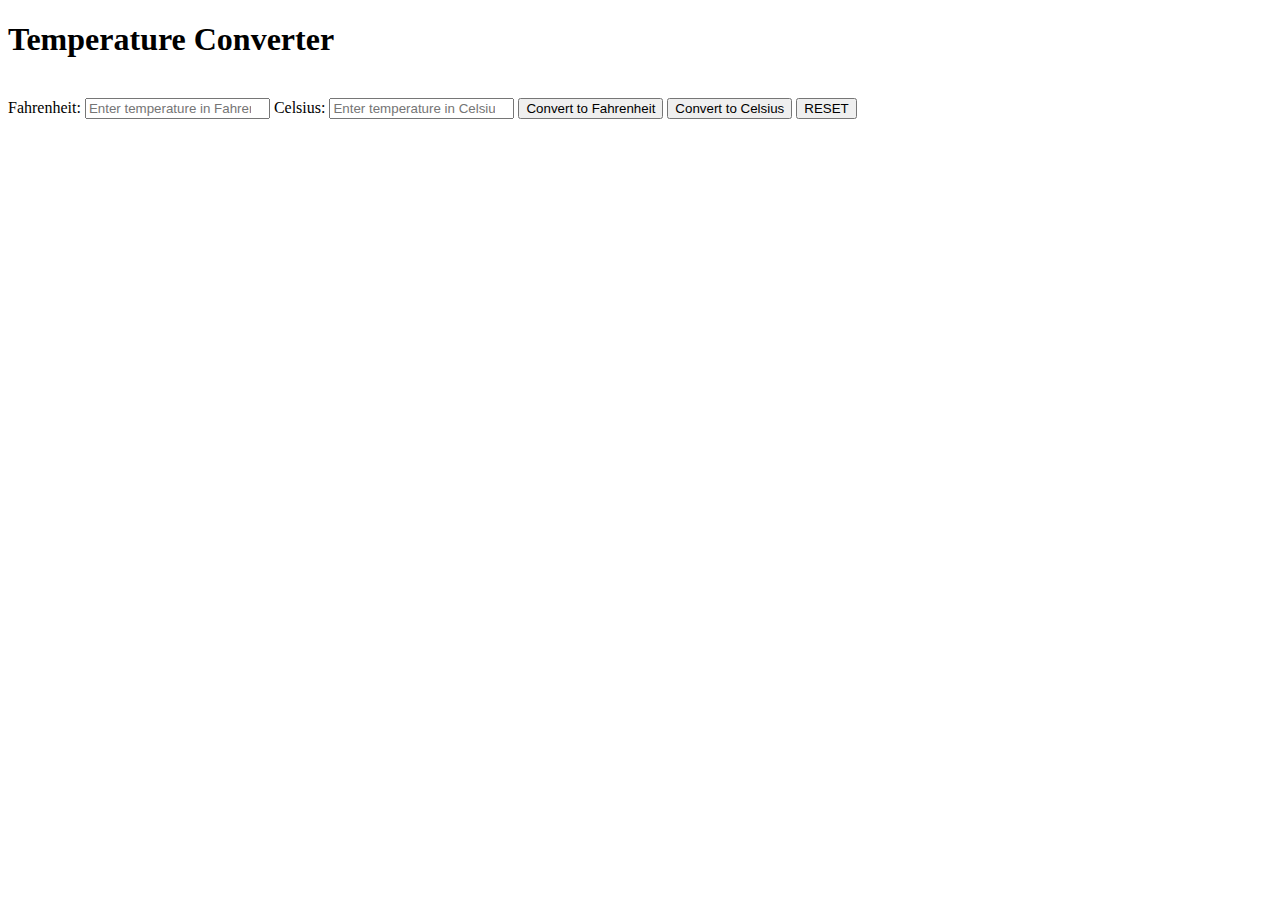
==== index.html @ 456d4888 "Add files via upload" ====
<!DOCTYPE html>
<html>

<head>
  <meta charset="UTF-8">
  <title>Temperature Converter</title>
  <link rel="stylesheet" href="/CSS/style.css">
</head>

<body>
  <main>
    <h1>Temperature Converter</h1>
    <div class="logo"><img src="/Img/thermometer-309120_1280.png" alt=""></div>
    <div class="converter">
      <label>
        Fahrenheit:
        <input type="number" id="fahrenheit" placeholder="Enter temperature in Fahrenheit">
      </label>
      <label>
        Celsius:
        <input type="number" id="celsius" placeholder="Enter temperature in Celsius">
      </label>
      <button onclick="convertToF()">Convert to Fahrenheit</button>
      <button onclick="convertToC()">Convert to Celsius</button>
      <button onclick="Reset()">RESET</button>
    </div>
  </main>
  <script src="/JS/script.js"></script>
</body>

</html>
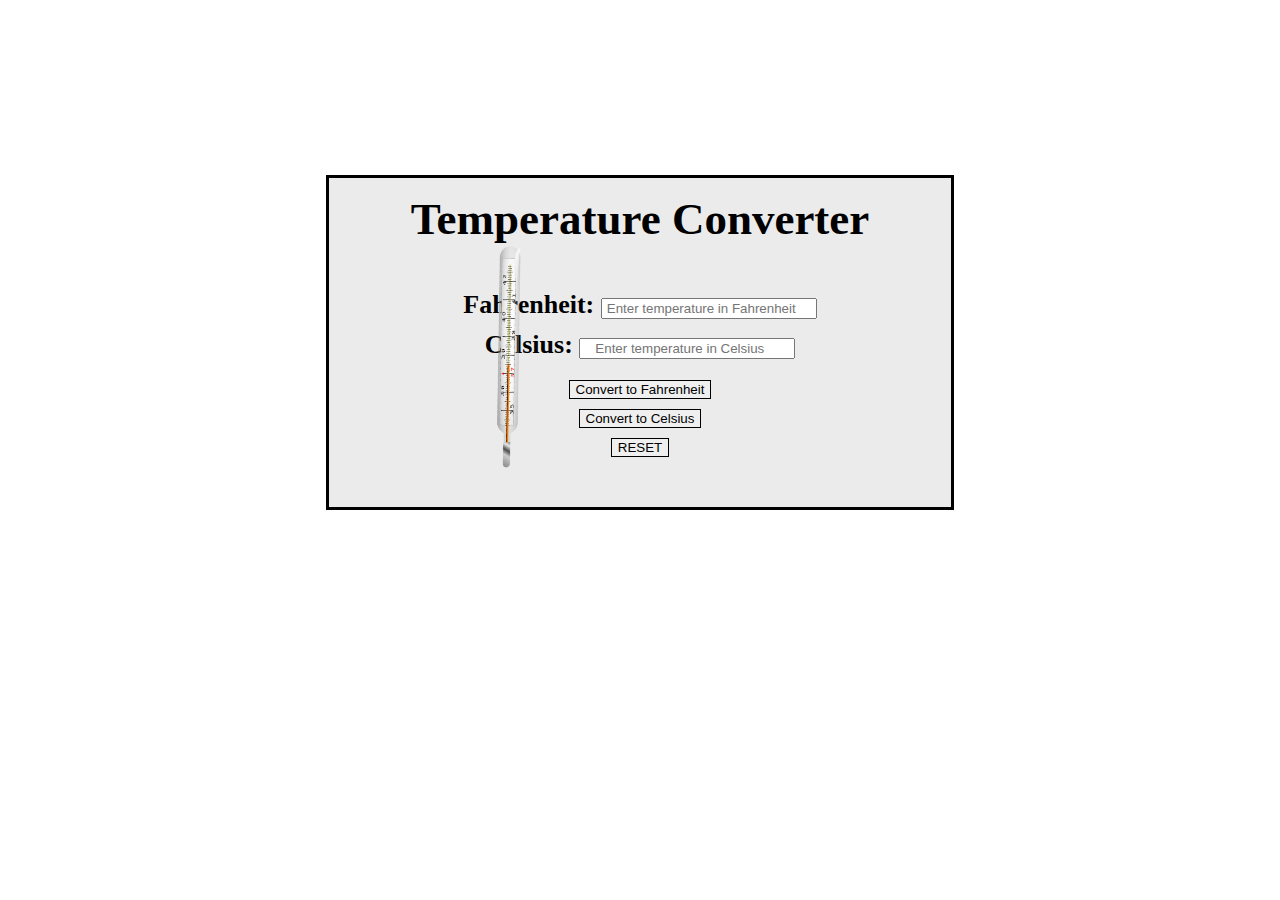
==== commit e2f3eca7: "Update index.html" ====
--- a/index.html
+++ b/index.html
@@ -4,13 +4,13 @@
 <head>
   <meta charset="UTF-8">
   <title>Temperature Converter</title>
-  <link rel="stylesheet" href="/CSS/style.css">
+  <link rel="stylesheet" href="style.css">
 </head>
 
 <body>
   <main>
     <h1>Temperature Converter</h1>
-    <div class="logo"><img src="/Img/thermometer-309120_1280.png" alt=""></div>
+    <div class="logo"><img src="thermometer-309120_1280.png" alt=""></div>
     <div class="converter">
       <label>
         Fahrenheit:
@@ -25,7 +25,7 @@
       <button onclick="Reset()">RESET</button>
     </div>
   </main>
-  <script src="/JS/script.js"></script>
+  <script src="script.js"></script>
 </body>
 
-</html>+</html>
--- a/style.css
+++ b/style.css
@@ -0,0 +1,53 @@
+body {
+  margin: 0px;
+  padding: 0px;
+  background: url("/img/celsius-2125_1920.jpg");
+}
+
+main {
+  border: 3px solid black;
+  background-color: #ebebeb;
+  padding: 5px 61px 50px 61px;
+  width: 500px;
+  margin: 175px auto;
+}
+
+.logo img {
+  width: 196px;
+  margin: 10px auto;
+  display: block;
+  transform: rotate(301deg);
+  position: absolute;
+  top: 286px;
+  left: 410px;
+}
+
+h1 {
+  text-align: center;
+  font-size: 45px;
+  margin: 10px auto;
+  margin-bottom: 45px;
+}
+
+.converter {
+  display: flex;
+  flex-direction: column;
+  align-items: center;
+  margin-top: 20px;
+  font-weight: bold;
+  font-size: 26px;
+}
+
+label {
+  margin-bottom: 10px;
+}
+
+input {
+  width: 208px;
+  text-align: center;
+}
+
+button {
+  margin-top: 10px;
+  border: 1px solid black;
+}